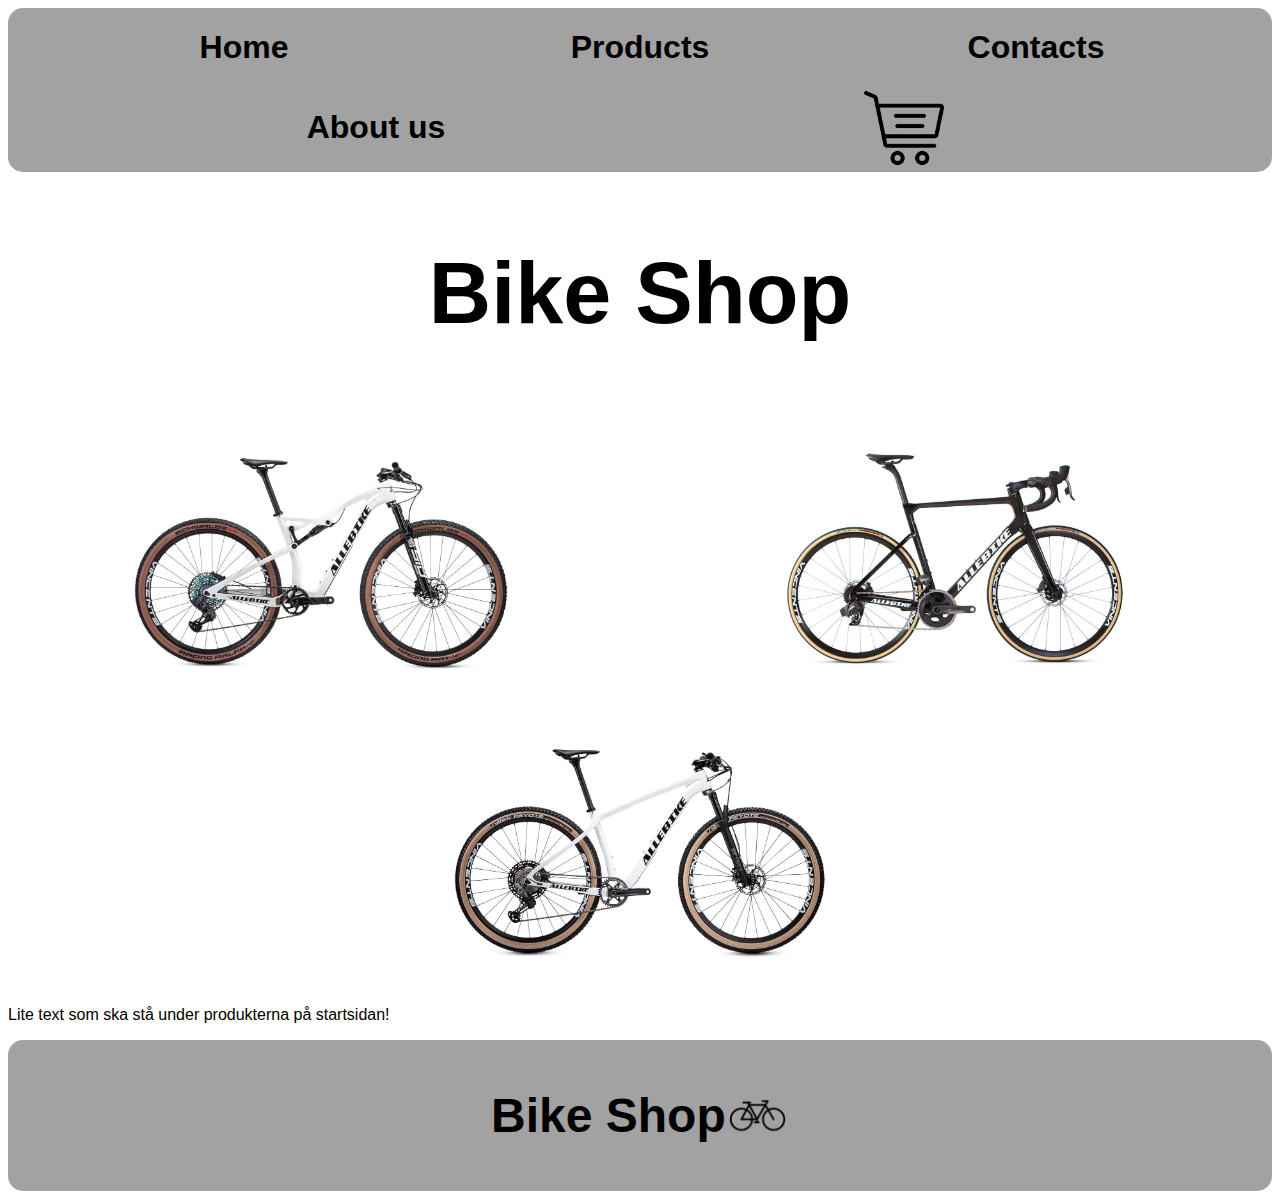
==== Flexbox-Shop2.0/Flexbox-Shop/index.html @ 809190de "Ändra texten" ====
<!DOCTYPE html>
<html>
    <head>
        <!--Importing css document-->
        <link rel="stylesheet" type="text/css" href="css/style.css" />
        <title>Home</title>
    </head>
    <body>
        <!--The top menu/bar-->
        <div class="container-top">
            <a href="index.html"><div class="item1 items-home">
                <h1 >Home</h1>
            </div></a>   

            <a href="products.html"><div class="item2 items-home">
                <h1>Products</h1>
            </div></a>   
            
            <a href="contacts.html"><div class="item3 items-home">
                <h1>Contacts</h1>
            </div></a>
            
            <a href="about.html"><div class="item4 items-home">
                <h1>About us</h1>
            </div></a>
            
            <a href="Shop.html"><div class="item5 items-home">
                <img class="shopingcarticon" src="images/shopingcart.png" alt="shopingcart" />
            </div></a>
        </div>
        
        <h2>Bike Shop</h2>
        <!--The products for home screen (quick view)-->
        <div class="container-products">
            <a href="products.html"> <div class="bike1 bike-home">
                <img class="allebike-fs" src="images/allebike-FS.png" alt="allebike-fs" width="90%"/>
            </div></a>
            <a href="products.html"><div class="bike2 bike-home">
                <img class="allebike-racer" src="images/allebike-racer.png" alt="allebike-racer" width="90%"/>
            </div></a>
            <a href="products.html"><div class="bike3 bike-home">
                <img class="allebike-ht" src="images/allebike-hardtail.png" alt="allebike-ht" width="90%"/>
            </div></a>
        </div>
        
        <p class="home-text">Lite text som ska stå under produkterna på startsidan!</p>
        <!--A footer at the bottom-->
        <div class="footer">
            <h3>Bike Shop</h3> <img class="icon" src="images/Bike-Icon.png" alt="icon-cykel"/>   
        </div>

    </body>

</html>
---- Flexbox-Shop2.0/Flexbox-Shop/css/style.css ----
body{
    background-color: none;
    font-family: Verdana, Geneva, Tahoma, sans-serif;
}

h3{
    font-size: 300%;
    

}

h2{
    font-size: 540%;
    text-align: center;
    
}

.container-top{
    display: flex;
    justify-content: space-evenly;
    align-content: center;
    flex-wrap: wrap;
    background-color: #a2a2a2;
    text-decoration: none;
    border-radius: 15px;    
}
.items-home{
    width: 20em;
    
}

.container-top a{
    text-align: center;
    
    color: black;
    text-decoration: none;
    border-radius: 15px;
}


.container-top a:hover{
    background-color: #ddd;
    
}

.shopingcarticon{
    min-width: 4em;
    max-width: 5em;
}







.container-products{
    display: flex;
    align-content: center;
    justify-content: space-around;
    flex-wrap: wrap;
   
}

.bike-home{
    display: flex;
    align-content: center;
    justify-content: space-around;
    width: 30em;    
    
    height: auto;
    position: relative;
}

.bike-home:before{
    content: "";
    display: block;
    position: absolute;
    top: 0;
    bottom: 0;
    left: 1.5em;
    right: 1.5em;
    background: none;
    transition: all .3s linear;
    border-radius: 3em;
}

.bike-home:hover:before{
    background: rgba(162, 162, 162, 0.3);
    border-radius: 3em;
}

.footer{
    background-color: #a2a2a2;
    display: flex;
    flex-direction: row;
    justify-content: center;
    align-content: flex-end;
    border-radius: 15px;

}

.icon{
    display: flex;
    width: 5%;
    height: 5%;
    align-self: center;
    
}
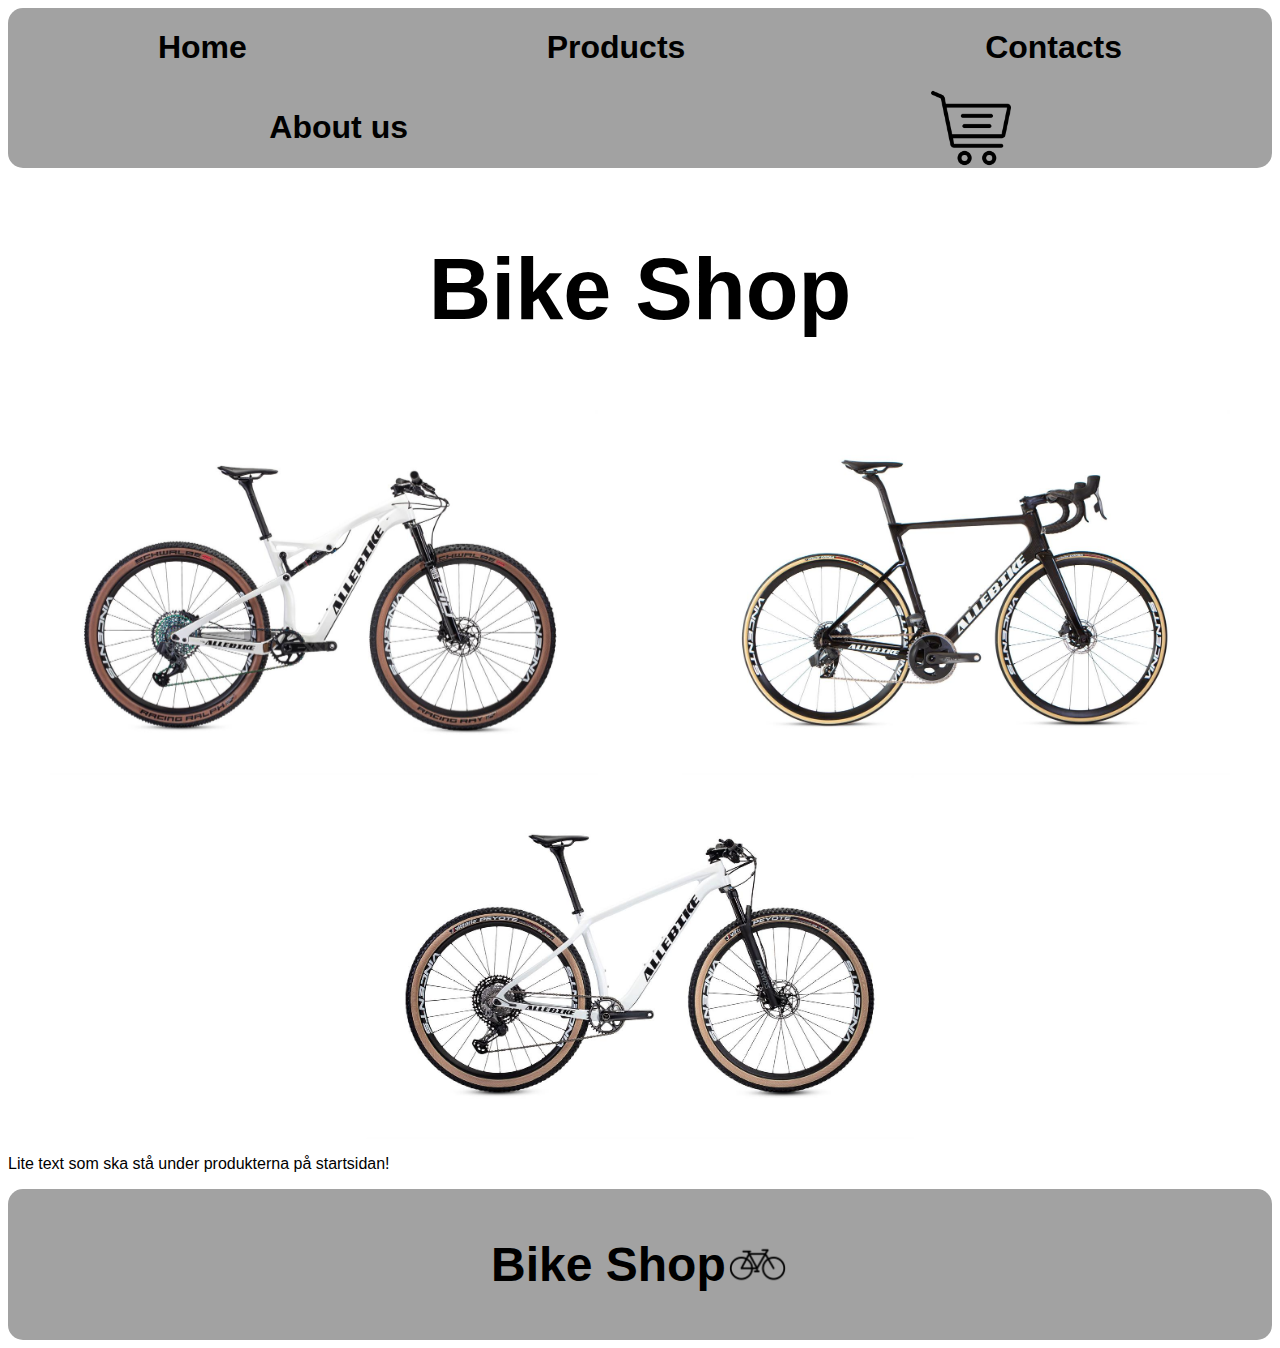
==== commit bac4bad5: "Jag vet inte riktigt vad jag har gjort har mest testat lite saker med olika texter :D" ====
--- a/Flexbox-Shop2.0/Flexbox-Shop/index.html
+++ b/Flexbox-Shop2.0/Flexbox-Shop/index.html
@@ -1,8 +1,9 @@
 <!DOCTYPE html>
 <html>
     <head>
-        <!--Importing css document-->
+        <!--Importing css documents one for the top bar and one for the products-->
         <link rel="stylesheet" type="text/css" href="css/style.css" />
+        <link rel="stylesheet" type="text/css" href="css/menu.css" />
         <title>Home</title>
     </head>
     <body>
@@ -29,15 +30,18 @@
             </div></a>
         </div>
         
+        
         <h2>Bike Shop</h2>
         <!--The products for home screen (quick view)-->
-        <div class="container-products">
+        <div class="container-products-home">
             <a href="products.html"> <div class="bike1 bike-home">
                 <img class="allebike-fs" src="images/allebike-FS.png" alt="allebike-fs" width="90%"/>
             </div></a>
+            
             <a href="products.html"><div class="bike2 bike-home">
                 <img class="allebike-racer" src="images/allebike-racer.png" alt="allebike-racer" width="90%"/>
             </div></a>
+
             <a href="products.html"><div class="bike3 bike-home">
                 <img class="allebike-ht" src="images/allebike-hardtail.png" alt="allebike-ht" width="90%"/>
             </div></a>
@@ -46,7 +50,7 @@
         <p class="home-text">Lite text som ska stå under produkterna på startsidan!</p>
         <!--A footer at the bottom-->
         <div class="footer">
-            <h3>Bike Shop</h3> <img class="icon" src="images/Bike-Icon.png" alt="icon-cykel"/>   
+            <h3>Bike Shop</h3> <img class="footer-icon" src="images/Bike-Icon.png" alt="icon-cykel"/>   
         </div>
 
     </body>
--- a/Flexbox-Shop2.0/Flexbox-Shop/css/style.css
+++ b/Flexbox-Shop2.0/Flexbox-Shop/css/style.css
@@ -15,46 +15,7 @@
     
 }
 
-.container-top{
-    display: flex;
-    justify-content: space-evenly;
-    align-content: center;
-    flex-wrap: wrap;
-    background-color: #a2a2a2;
-    text-decoration: none;
-    border-radius: 15px;    
-}
-.items-home{
-    width: 20em;
-    
-}
-
-.container-top a{
-    text-align: center;
-    
-    color: black;
-    text-decoration: none;
-    border-radius: 15px;
-}
-
-
-.container-top a:hover{
-    background-color: #ddd;
-    
-}
-
-.shopingcarticon{
-    min-width: 4em;
-    max-width: 5em;
-}
-
-
-
-
-
-
-
-.container-products{
+.container-products-home{
     display: flex;
     align-content: center;
     justify-content: space-around;
@@ -66,10 +27,23 @@
     display: flex;
     align-content: center;
     justify-content: space-around;
-    width: 30em;    
-    
+    width: 38em;    
     height: auto;
     position: relative;
+}
+
+.bike1{
+    transition: .5s ease;
+    backface-visibility: hidden;
+    opacity: 1;
+}
+
+.bike1:hover{
+    opacity: 1;
+}
+
+.bike1:hover .text-fs{
+    opacity: 1;
 }
 
 .bike-home:before{
@@ -78,8 +52,8 @@
     position: absolute;
     top: 0;
     bottom: 0;
-    left: 1.5em;
-    right: 1.5em;
+    left: 0;
+    right: 0;
     background: none;
     transition: all .3s linear;
     border-radius: 3em;
@@ -88,22 +62,4 @@
 .bike-home:hover:before{
     background: rgba(162, 162, 162, 0.3);
     border-radius: 3em;
-}
-
-.footer{
-    background-color: #a2a2a2;
-    display: flex;
-    flex-direction: row;
-    justify-content: center;
-    align-content: flex-end;
-    border-radius: 15px;
-
-}
-
-.icon{
-    display: flex;
-    width: 5%;
-    height: 5%;
-    align-self: center;
-    
 }--- a/Flexbox-Shop2.0/Flexbox-Shop/css/menu.css
+++ b/Flexbox-Shop2.0/Flexbox-Shop/css/menu.css
@@ -0,0 +1,41 @@
+.container-top{
+    display: flex;
+    flex-wrap: wrap;
+    background-color: #a2a2a2;
+    text-decoration: none;
+    border-radius: 15px;    
+}
+/* HELLO HUOGOOO*/
+.container-top a{
+    text-align: center;
+    min-width: 20em;
+    height: 5em;
+    flex-grow: 1;
+    color: black;
+    text-decoration: none;
+    border-radius: 15px;
+}
+
+
+.container-top a:hover{background-color: #ddd;}
+
+.shopingcarticon{
+    min-width: 4em;
+    max-width: 5em;
+}
+
+.footer{
+    background-color: #a2a2a2;
+    display: flex;
+    flex-direction: row;
+    justify-content: center;
+    align-content: flex-end;
+    border-radius: 15px;
+}
+
+.footer-icon{
+    display: flex;
+    width: 5%;
+    height: 5%;
+    align-self: center;
+}
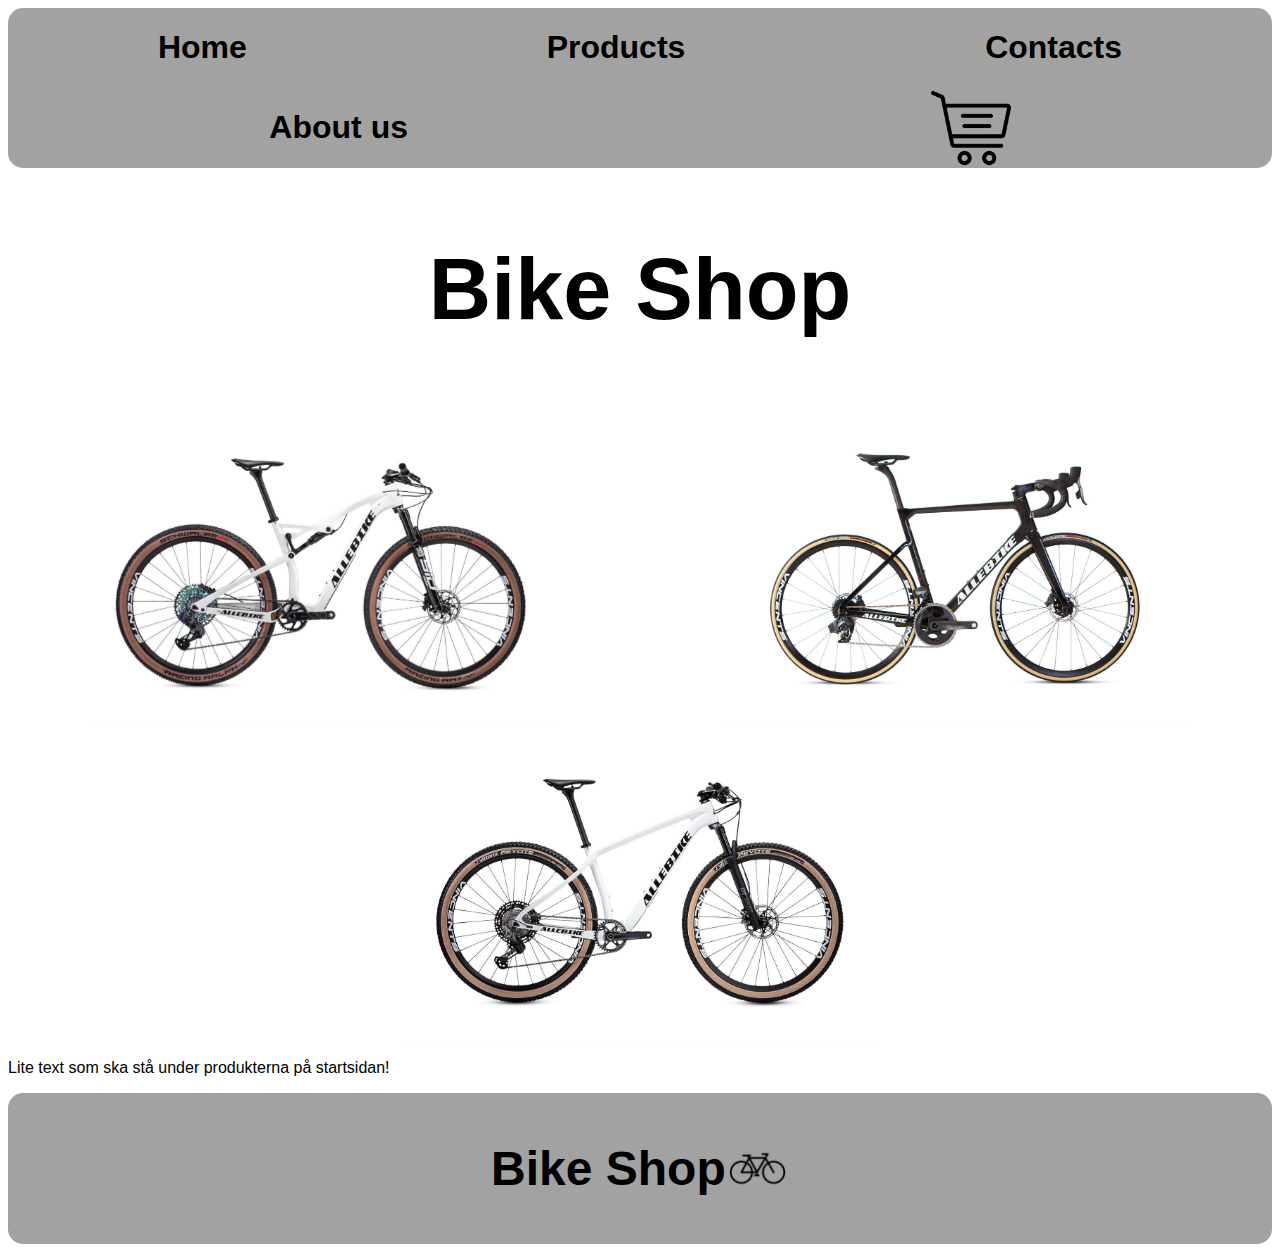
==== commit 22302109: "lite tester med produkterna" ====
--- a/Flexbox-Shop2.0/Flexbox-Shop/index.html
+++ b/Flexbox-Shop2.0/Flexbox-Shop/index.html
@@ -7,52 +7,54 @@
         <title>Home</title>
     </head>
     <body>
-        <!--The top menu/bar-->
-        <div class="container-top">
-            <a href="index.html"><div class="item1 items-home">
-                <h1 >Home</h1>
-            </div></a>   
+        <div class="container-body">
+            <!--The top menu/bar-->
+            <!--Till Emil: Gör "Drop down" menyer på alla saker i top baren-->
+            <div class="container-top">
+                <a href="index.html"><div class="item1 items-home">
+                    <h1 >Home</h1>
+                </div></a>   
 
-            <a href="products.html"><div class="item2 items-home">
-                <h1>Products</h1>
-            </div></a>   
+                <a href="products.html"><div class="item2 items-home">
+                    <h1>Products</h1>
+                </div></a>   
+                
+                <a href="contacts.html"><div class="item3 items-home">
+                    <h1>Contacts</h1>
+                </div></a>
+                
+                <a href="about.html"><div class="item4 items-home">
+                    <h1>About us</h1>
+                </div></a>
+                
+                <a href="Shop.html"><div class="item5 items-home">
+                    <img class="shopingcarticon" src="images/shopingcart.png" alt="shopingcart" />
+                </div></a>
+            </div>
             
-            <a href="contacts.html"><div class="item3 items-home">
-                <h1>Contacts</h1>
-            </div></a>
             
-            <a href="about.html"><div class="item4 items-home">
-                <h1>About us</h1>
-            </div></a>
+            <h2>Bike Shop</h2>
+            <!--The products for home screen (quick view)-->
+            <div class="container-products-home">
+                <a href="products.html"> <div class="bike1 bike-home">
+                    <img class="allebike-fs" src="images/allebike-FS.png" alt="allebike-fs" width="90%"/>
+                </div></a>
+                
+                <a href="products.html"><div class="bike2 bike-home">
+                    <img class="allebike-racer" src="images/allebike-racer.png" alt="allebike-racer" width="90%"/>
+                </div></a>
+
+                <a href="products.html"><div class="bike3 bike-home">
+                    <img class="allebike-ht" src="images/allebike-hardtail.png" alt="allebike-ht" width="90%"/>
+                </div></a>
+            </div>
             
-            <a href="Shop.html"><div class="item5 items-home">
-                <img class="shopingcarticon" src="images/shopingcart.png" alt="shopingcart" />
-            </div></a>
+            <p class="home-text">Lite text som ska stå under produkterna på startsidan!</p>
+            <!--A footer at the bottom-->
+            <div class="footer">
+                <h3>Bike Shop</h3> <img class="footer-icon" src="images/Bike-Icon.png" alt="icon-cykel"/>   
+            </div>
         </div>
-        
-        
-        <h2>Bike Shop</h2>
-        <!--The products for home screen (quick view)-->
-        <div class="container-products-home">
-            <a href="products.html"> <div class="bike1 bike-home">
-                <img class="allebike-fs" src="images/allebike-FS.png" alt="allebike-fs" width="90%"/>
-            </div></a>
-            
-            <a href="products.html"><div class="bike2 bike-home">
-                <img class="allebike-racer" src="images/allebike-racer.png" alt="allebike-racer" width="90%"/>
-            </div></a>
-
-            <a href="products.html"><div class="bike3 bike-home">
-                <img class="allebike-ht" src="images/allebike-hardtail.png" alt="allebike-ht" width="90%"/>
-            </div></a>
-        </div>
-        
-        <p class="home-text">Lite text som ska stå under produkterna på startsidan!</p>
-        <!--A footer at the bottom-->
-        <div class="footer">
-            <h3>Bike Shop</h3> <img class="footer-icon" src="images/Bike-Icon.png" alt="icon-cykel"/>   
-        </div>
-
     </body>
 
 </html>
--- a/Flexbox-Shop2.0/Flexbox-Shop/css/style.css
+++ b/Flexbox-Shop2.0/Flexbox-Shop/css/style.css
@@ -1,8 +1,4 @@
-body{
-    background-color: none;
-    font-family: Verdana, Geneva, Tahoma, sans-serif;
-}
-
+/*Till Emil: Lägg kommentarer i alla css document*/
 h3{
     font-size: 300%;
     
@@ -27,7 +23,7 @@
     display: flex;
     align-content: center;
     justify-content: space-around;
-    width: 38em;    
+    width: 33em;    
     height: auto;
     position: relative;
 }
@@ -62,4 +58,5 @@
 .bike-home:hover:before{
     background: rgba(162, 162, 162, 0.3);
     border-radius: 3em;
-}+}
+
--- a/Flexbox-Shop2.0/Flexbox-Shop/css/menu.css
+++ b/Flexbox-Shop2.0/Flexbox-Shop/css/menu.css
@@ -1,3 +1,8 @@
+.container-body{
+    background-color: none;
+    font-family: Verdana, Geneva, Tahoma, sans-serif;
+}
+
 .container-top{
     display: flex;
     flex-wrap: wrap;
@@ -5,7 +10,7 @@
     text-decoration: none;
     border-radius: 15px;    
 }
-/* HELLO HUOGOOO*/
+
 .container-top a{
     text-align: center;
     min-width: 20em;
